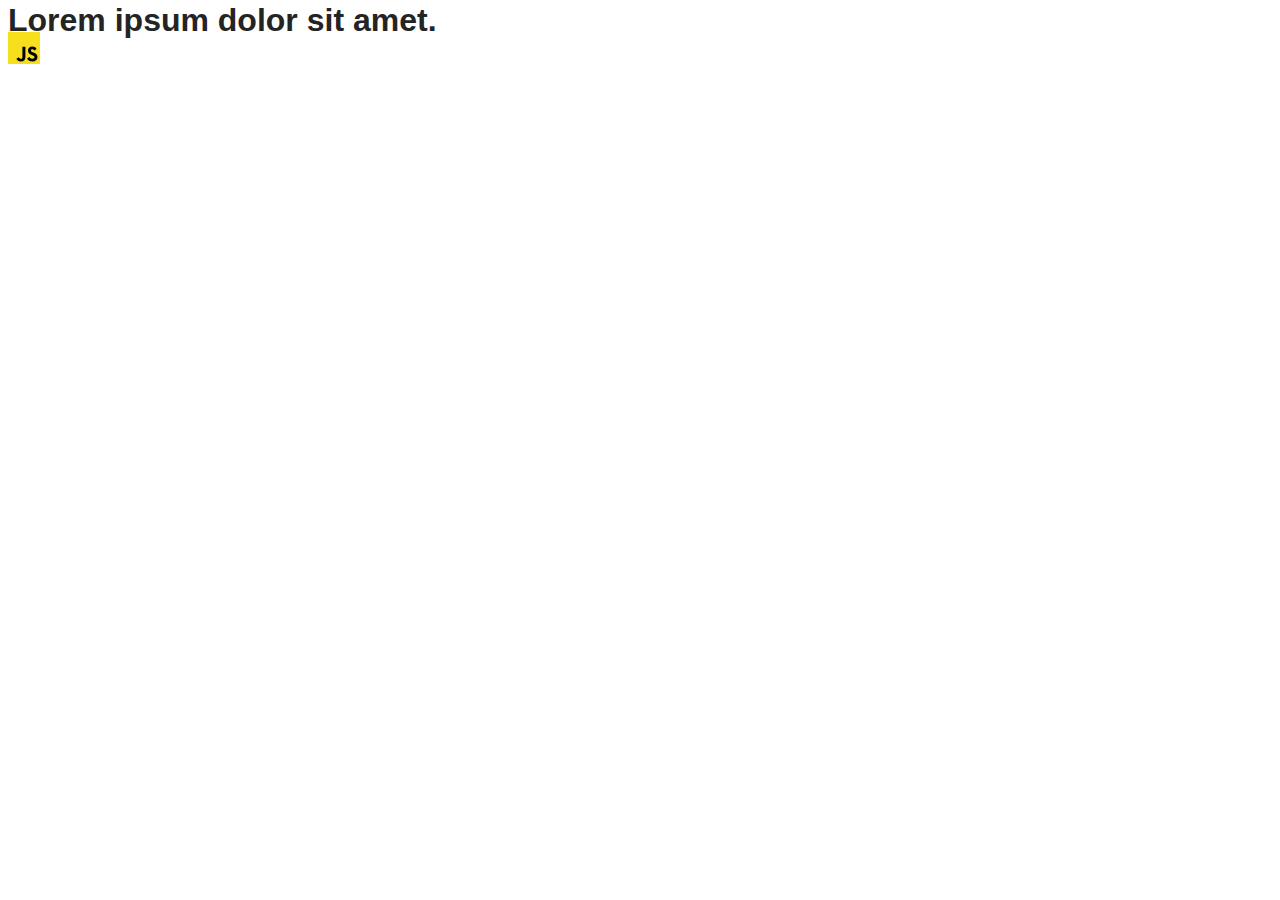
==== src/index.html @ 18ad6b97 "Initial commit" ====
<!DOCTYPE html>
<html lang="en">
  <head>
    <meta charset="UTF-8" />
    <link rel="icon" type="image/svg+xml" href="/favicon.svg" />
    <meta name="viewport" content="width=device-width, initial-scale=1.0" />
    <title>Vanilla App Template</title>
    <link rel="stylesheet" href="./css/styles.css" />
  </head>
  <body>
    <load ="partials/header.html" />

    <section>
      <h1>Lorem ipsum dolor sit amet.</h1>
      <!-- Path to images as from index.html file -->
      <img src="./img/javascript.svg" alt="" />
    </section>

    <!-- Loads the specified .html file -->
    <load ="partials/vite-promo.html" />

    <script type="module" src="./main.js"></script>
  </body>
</html>
---- src/css/styles.css ----
/**
  |============================
  | include css partials with
  | default @import url()
  |============================
*/
@import url('./reset.css');
@import url('./vite-promo.css');
@import url('./header.css');

:root {
  font-family: Inter, Avenir, Helvetica, Arial, sans-serif;
  font-size: 16px;
  line-height: 24px;
  font-weight: 400;

  color: #242424;
  background-color: rgba(255, 255, 255, 0.87);

  font-synthesis: none;
  text-rendering: optimizeLegibility;
  -webkit-font-smoothing: antialiased;
  -moz-osx-font-smoothing: grayscale;
  -webkit-text-size-adjust: 100%;
}
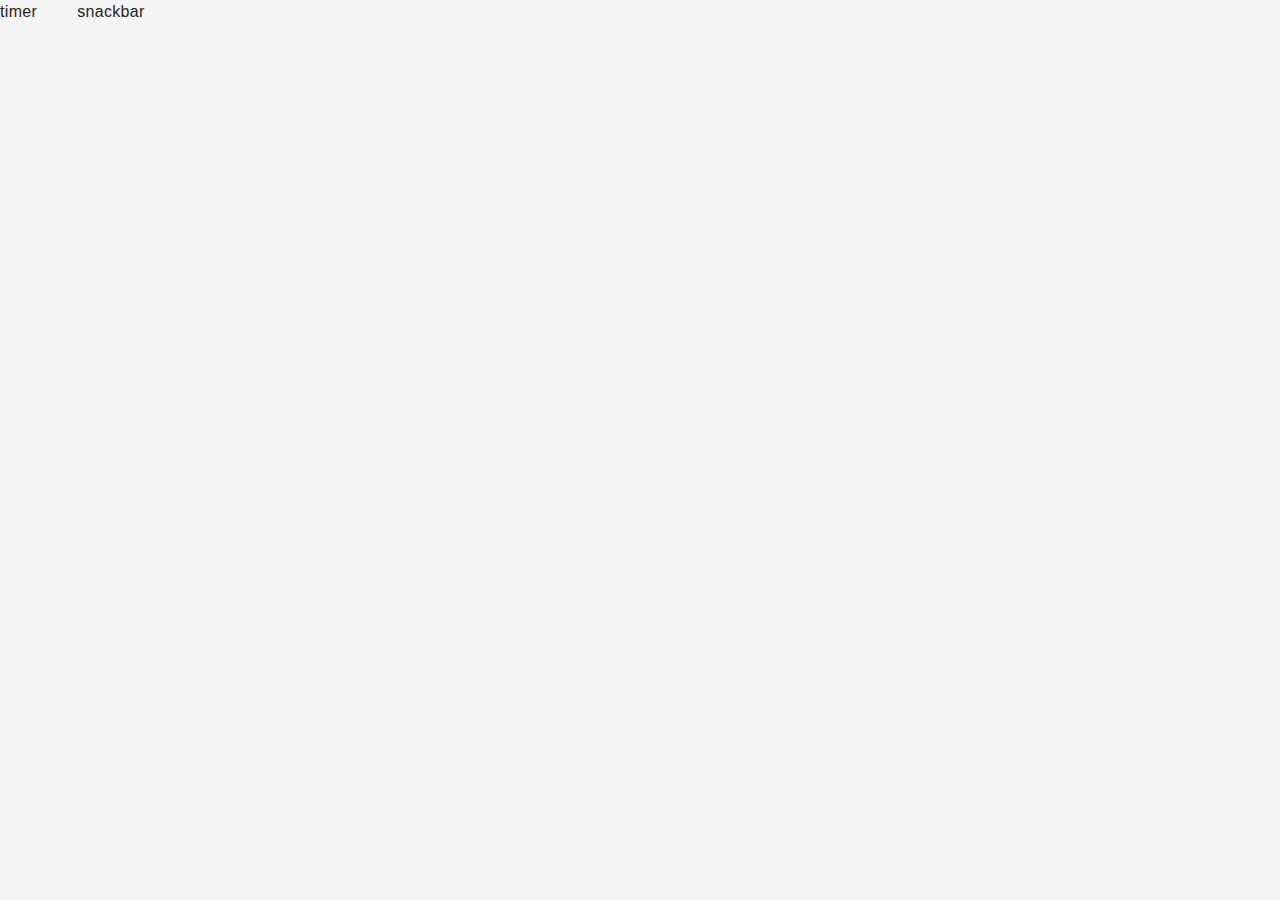
==== commit 23457a23: "hw 10" ====
--- a/src/index.html
+++ b/src/index.html
@@ -4,21 +4,21 @@
     <meta charset="UTF-8" />
     <link rel="icon" type="image/svg+xml" href="/favicon.svg" />
     <meta name="viewport" content="width=device-width, initial-scale=1.0" />
-    <title>Vanilla App Template</title>
+    <title>DZ 10</title>
     <link rel="stylesheet" href="./css/styles.css" />
   </head>
   <body>
-    <load ="partials/header.html" />
+    <nav class="nav">
+      <ul class="nav-list">
+        <li class="nav-item">
+          <a href="./1-timer.html" class="nav-link">timer</a>
+        </li>
 
-    <section>
-      <h1>Lorem ipsum dolor sit amet.</h1>
-      <!-- Path to images as from index.html file -->
-      <img src="./img/javascript.svg" alt="" />
-    </section>
-
-    <!-- Loads the specified .html file -->
-    <load ="partials/vite-promo.html" />
-
+        <li class="nav-item">
+          <a href="./2-snackbar.html" class="nav-link">snackbar</a>
+        </li>
+      </ul>
+    </nav>
     <script type="module" src="./main.js"></script>
   </body>
-</html>
+</html>--- a/src/css/styles.css
+++ b/src/css/styles.css
@@ -7,6 +7,7 @@
 @import url('./reset.css');
 @import url('./vite-promo.css');
 @import url('./header.css');
+@import url('./1-timer.css');
 
 :root {
   font-family: Inter, Avenir, Helvetica, Arial, sans-serif;
@@ -23,3 +24,5 @@
   -moz-osx-font-smoothing: grayscale;
   -webkit-text-size-adjust: 100%;
 }
+
+
